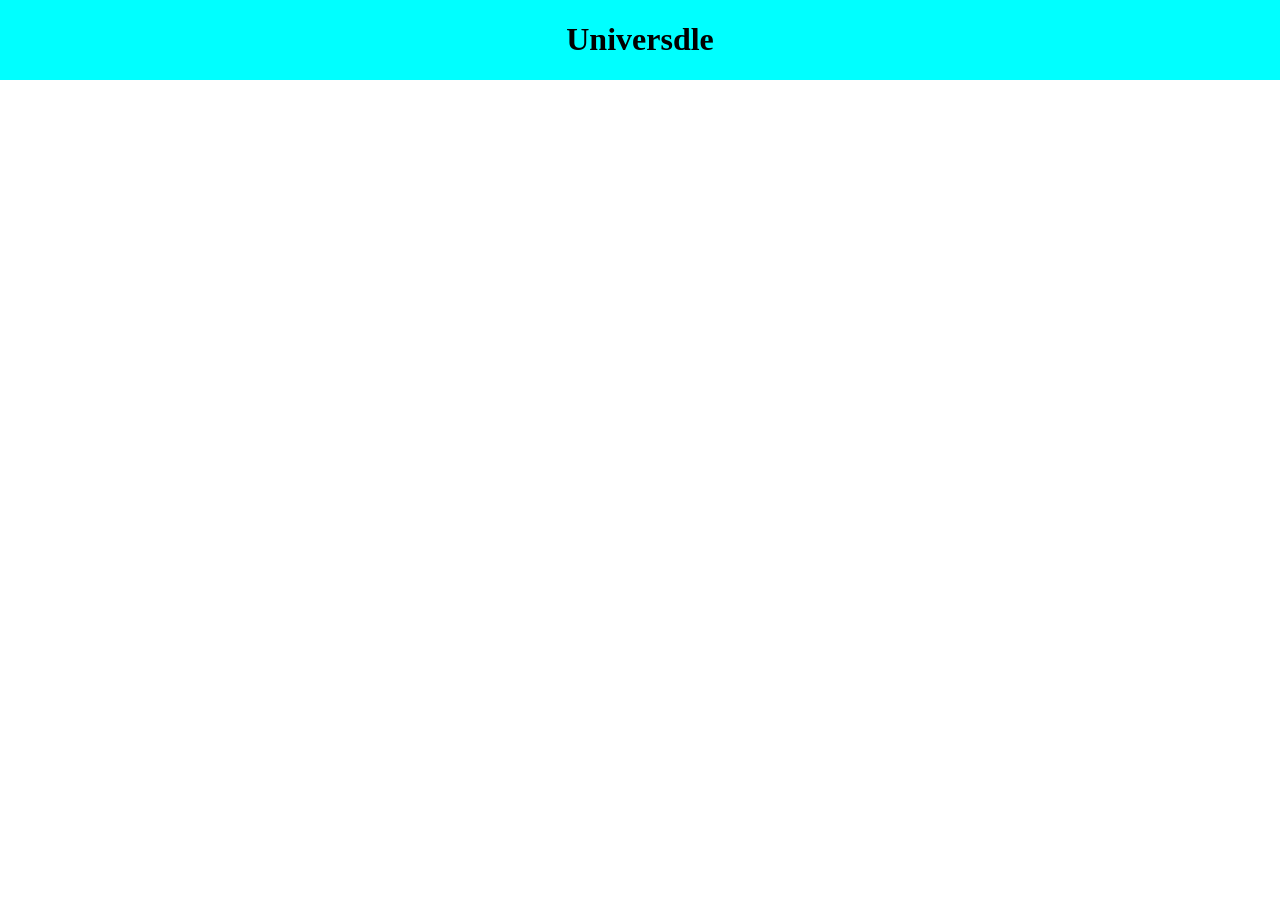
==== index.html @ 806bfc27 "ajout fichier one piece" ====
<!DOCTYPE html>
<html lang="en">

<head>
	<meta charset="UTF-8">
	<meta name="viewport" content="width=device-width, initial-scale=1.0">
	<title>Document</title>
	<link rel="stylesheet" href="./style/main.css">
</head>

<body>
	<header><h1>Universdle</h1></header>
</body>

</html>
---- style/main.css ----
html, body
{
	width: 100%;
	height: 100%;
	margin: 0;
}

header
{
	text-align: center;
	background-color: aqua;
	display: flow-root;
}
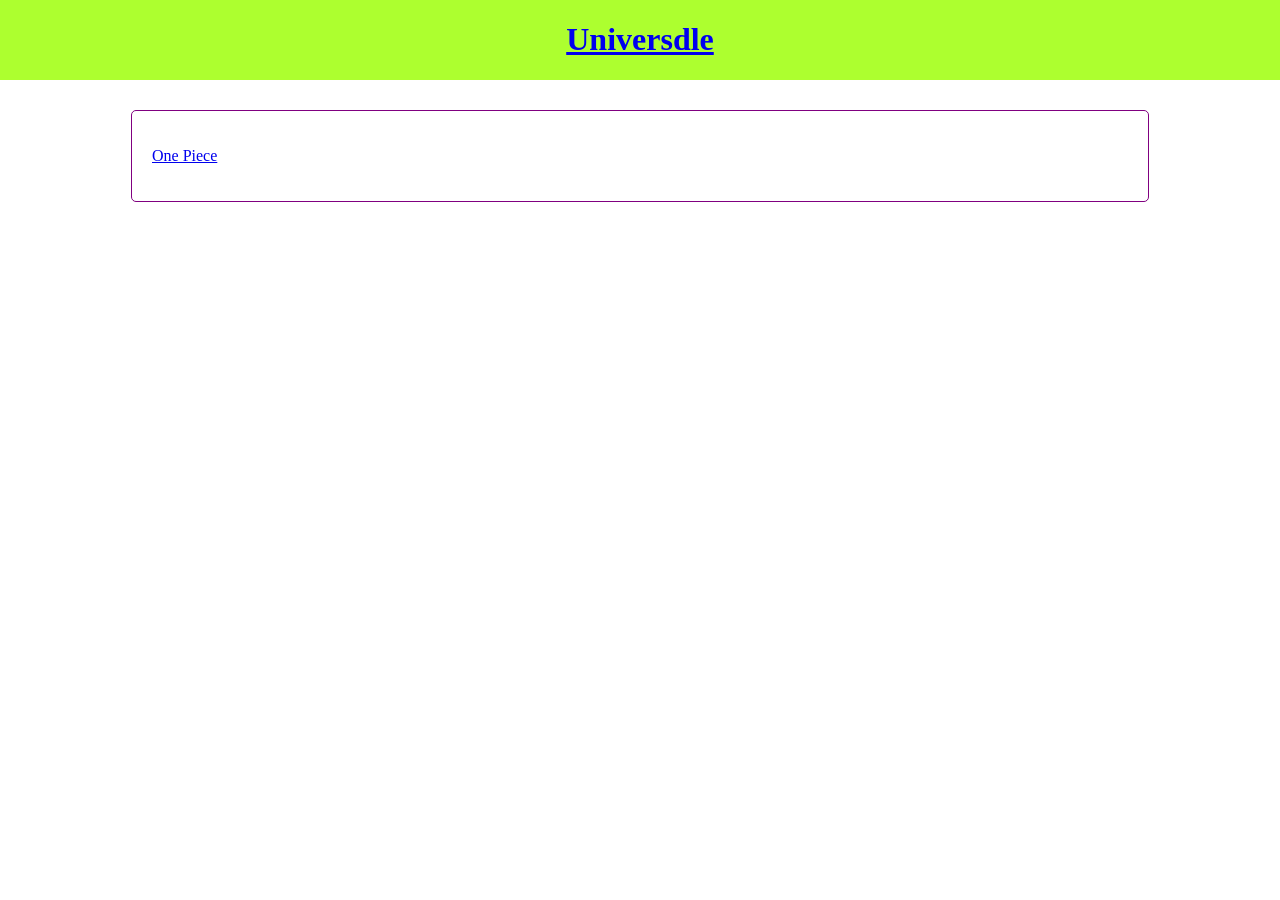
==== commit 477efe5a: "guess input done character info display in progress" ====
--- a/index.html
+++ b/index.html
@@ -4,12 +4,23 @@
 <head>
 	<meta charset="UTF-8">
 	<meta name="viewport" content="width=device-width, initial-scale=1.0">
-	<title>Document</title>
+	<title>Universdle</title>
 	<link rel="stylesheet" href="./style/main.css">
 </head>
 
 <body>
-	<header><h1>Universdle</h1></header>
+	<header>
+		<a href="./index.html"><h1>Universdle</h1></a>
+	</header>
+	<main>
+		<section id="UniverseList">
+			<a href="./pages/game.html?universe=one_piece">
+				<div>
+					<p>One Piece</p>
+				</div>
+			</a>
+		</section>
+	</main>
 </body>
 
 </html>
--- a/style/main.css
+++ b/style/main.css
@@ -3,11 +3,28 @@
 	width: 100%;
 	height: 100%;
 	margin: 0;
+	text-align: center;
 }
 
 header
 {
 	text-align: center;
-	background-color: aqua;
+	background-color: greenyellow;
 	display: flow-root;
+}
+
+main
+{
+	margin: 30px;
+}
+
+#UniverseList
+{
+	display: flex;
+	border: solid thin purple;
+	border-radius: 5px;
+	width: 80%;
+	height: fit-content;
+	padding: 20px;
+	margin: auto;
 }
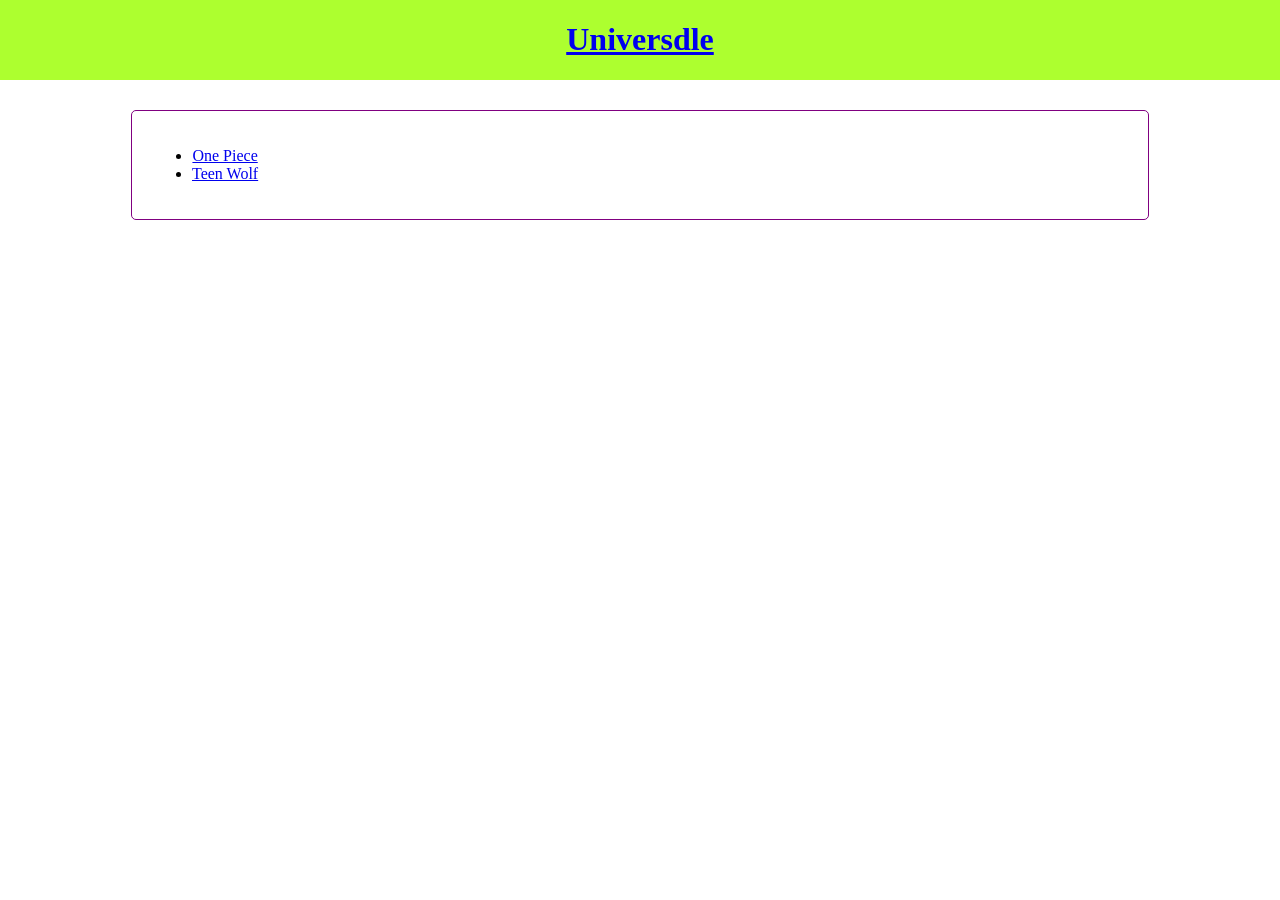
==== commit 77d18775: "Ajout jeu Teen Wolf" ====
--- a/index.html
+++ b/index.html
@@ -14,11 +14,14 @@
 	</header>
 	<main>
 		<section id="UniverseList">
-			<a href="./pages/game.html?universe=one_piece">
-				<div>
-					<p>One Piece</p>
-				</div>
-			</a>
+			<ul>
+				<li>
+					<a href="./pages/game.html?universe=one_piece">One Piece</a>
+				</li>
+				<li>
+					<a href="./pages/game.html?universe=teen_wolf">Teen Wolf</a>
+				</li>
+			</ul>
 		</section>
 	</main>
 </body>
--- a/style/main.css
+++ b/style/main.css
@@ -1,3 +1,9 @@
+:root
+{
+	color-scheme: light dark;
+	--searchFieldWidth: 170px;
+}
+
 html, body
 {
 	width: 100%;
@@ -18,6 +24,69 @@
 	margin: 30px;
 }
 
+table
+{
+	width: 100%;
+	table-layout: fixed;
+	border-collapse: collapse;
+	margin: auto;
+}
+
+th, td
+{
+	border: solid thin;
+}
+
+.SearchResult
+{
+	height: 2.5em;
+	display: flex;
+}
+
+.SearchResult:hover
+{
+	background-color: #607080;
+}
+
+.SearchResult p
+{
+	margin: auto;
+}
+
+.AttemptField
+{
+	background-color: red;
+	background-position: center;
+	background-repeat: no-repeat;
+}
+
+.CharacterImage
+{
+	height: 100%;
+	aspect-ratio: 1 / 1;
+	object-fit: cover;
+}
+
+.Higher
+{
+	background-image: url(../images/arrowUp.svg);
+}
+
+.Lower
+{
+	background-image: url(../images/arrowDown.svg);
+}
+
+.Partial
+{
+	background-color: orange;
+}
+
+.Correct
+{
+	background-color: limegreen;
+}
+
 #UniverseList
 {
 	display: flex;
@@ -27,4 +96,26 @@
 	height: fit-content;
 	padding: 20px;
 	margin: auto;
+}
+
+#SearchContainer
+{
+	display: inline-block;
+	width: fit-content;
+	margin: auto;
+	position: relative;
+}
+
+#GuessField
+{
+	border-radius: 5px;
+}
+
+#SearchResults
+{
+	width: 100%;
+	position: absolute;
+	background-color: slategray;
+	overflow-y: auto;
+	max-height: min(20vh, 200px);
 }
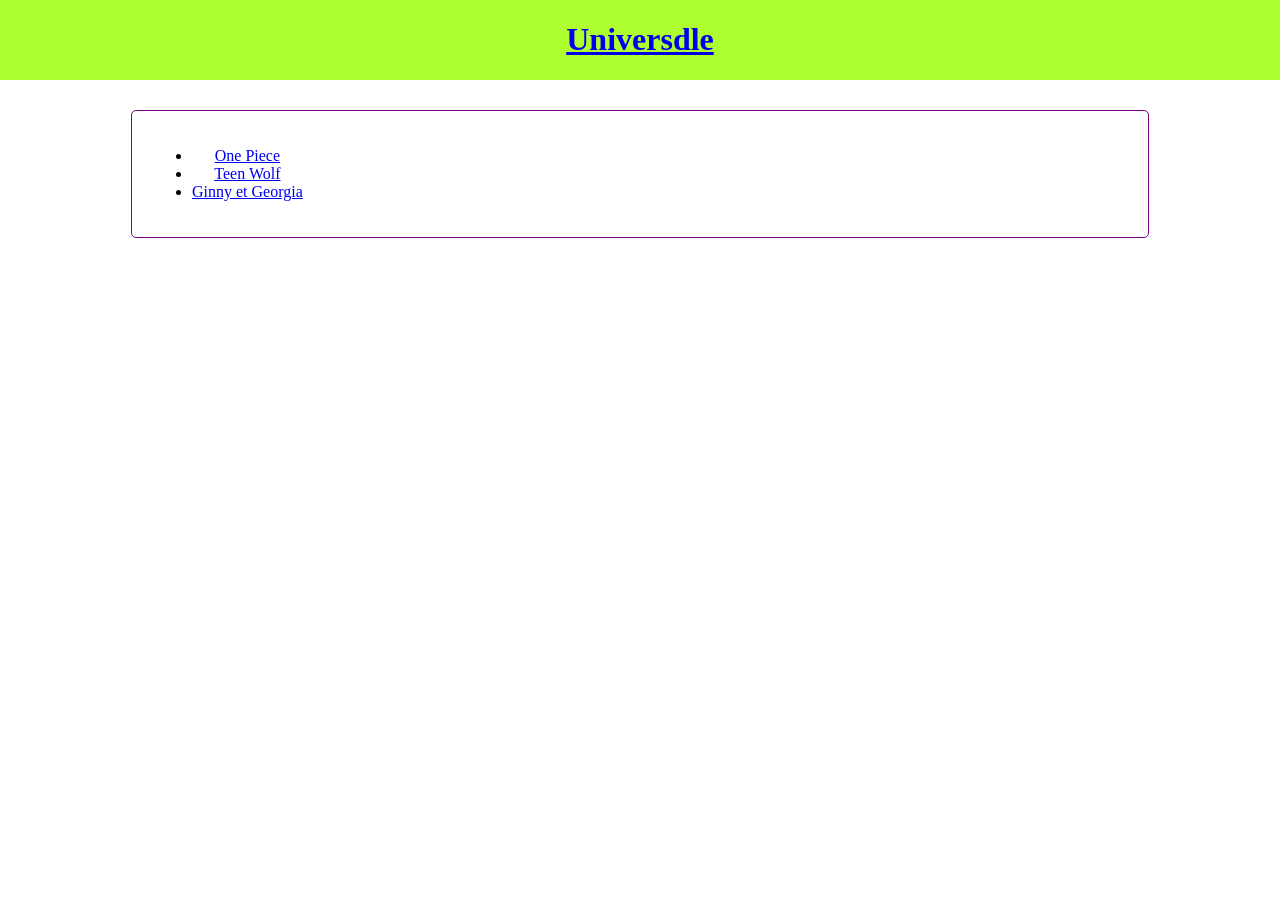
==== commit 58cd73c9: "Ajout univers ginny et georgia" ====
--- a/index.html
+++ b/index.html
@@ -21,6 +21,9 @@
 				<li>
 					<a href="./pages/game.html?universe=teen_wolf">Teen Wolf</a>
 				</li>
+				<li>
+					<a href="./pages/game.html?universe=ginny_et_georgia">Ginny et Georgia</a>
+				</li>
 			</ul>
 		</section>
 	</main>
--- a/style/main.css
+++ b/style/main.css
@@ -62,7 +62,7 @@
 
 .CharacterImage
 {
-	height: 100%;
+	width: 100%;
 	aspect-ratio: 1 / 1;
 	object-fit: cover;
 }
@@ -118,4 +118,16 @@
 	background-color: slategray;
 	overflow-y: auto;
 	max-height: min(20vh, 200px);
+}
+
+.search{
+	margin-bottom: 1%;
+}
+
+#victory{
+	color: coral;
+}
+
+.alias{
+	font-size: 10px;
 }
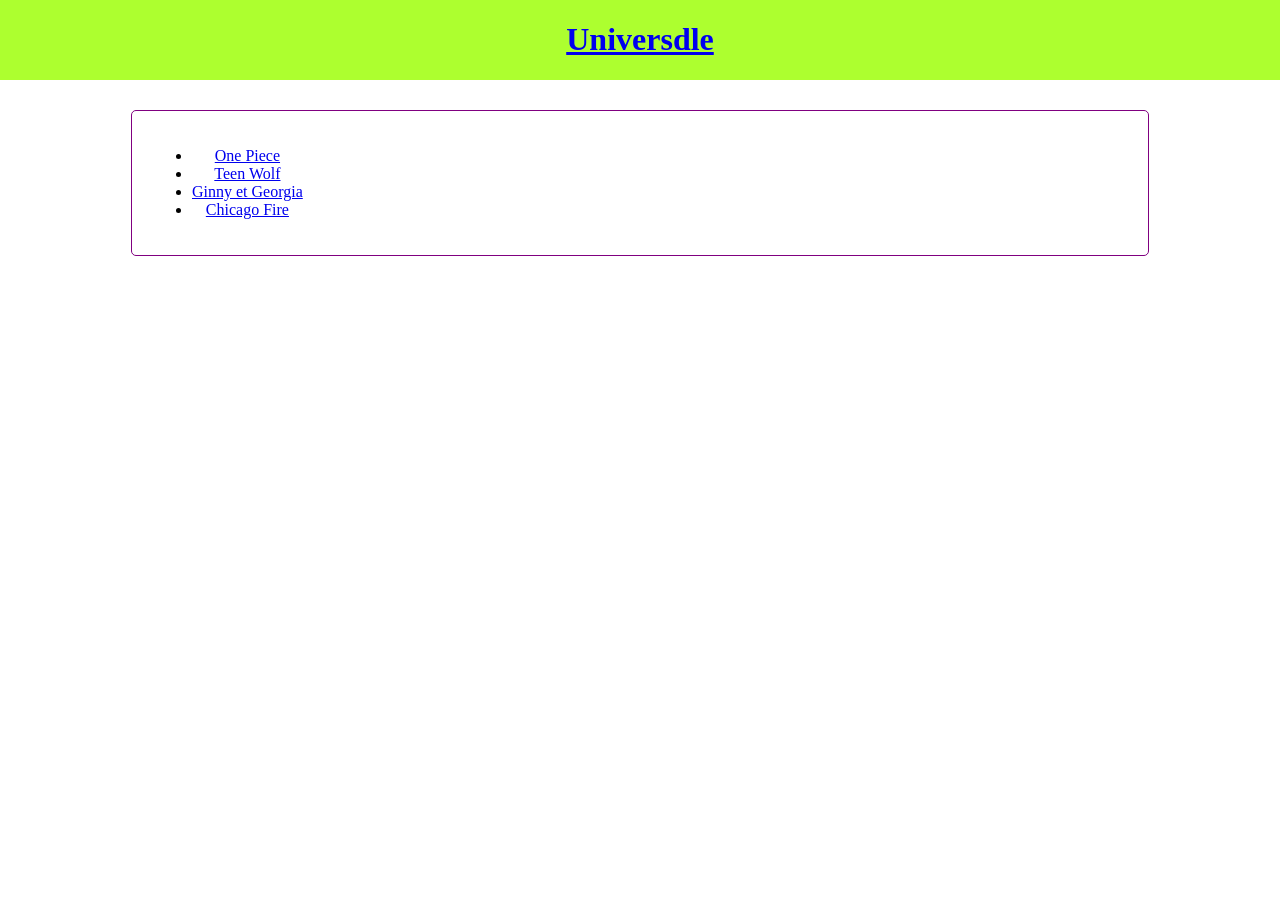
==== commit 10f43f8a: "add chicago fire" ====
--- a/index.html
+++ b/index.html
@@ -24,6 +24,9 @@
 				<li>
 					<a href="./pages/game.html?universe=ginny_et_georgia">Ginny et Georgia</a>
 				</li>
+				<li>
+					<a href="./pages/game.html?universe=chicago_fire">Chicago Fire</a>
+				</li>
 			</ul>
 		</section>
 	</main>
--- a/style/main.css
+++ b/style/main.css
@@ -43,6 +43,11 @@
 	display: flex;
 }
 
+.SelectedResult
+{
+	background-color: #91aac4;
+}
+
 .SearchResult:hover
 {
 	background-color: #607080;
@@ -64,6 +69,13 @@
 {
 	width: 100%;
 	aspect-ratio: 1 / 1;
+	object-fit: cover;
+}
+
+.CharacterImageSelect
+{
+	height: 100%;
+	aspect-ratio: 2 / 1;
 	object-fit: cover;
 }
 
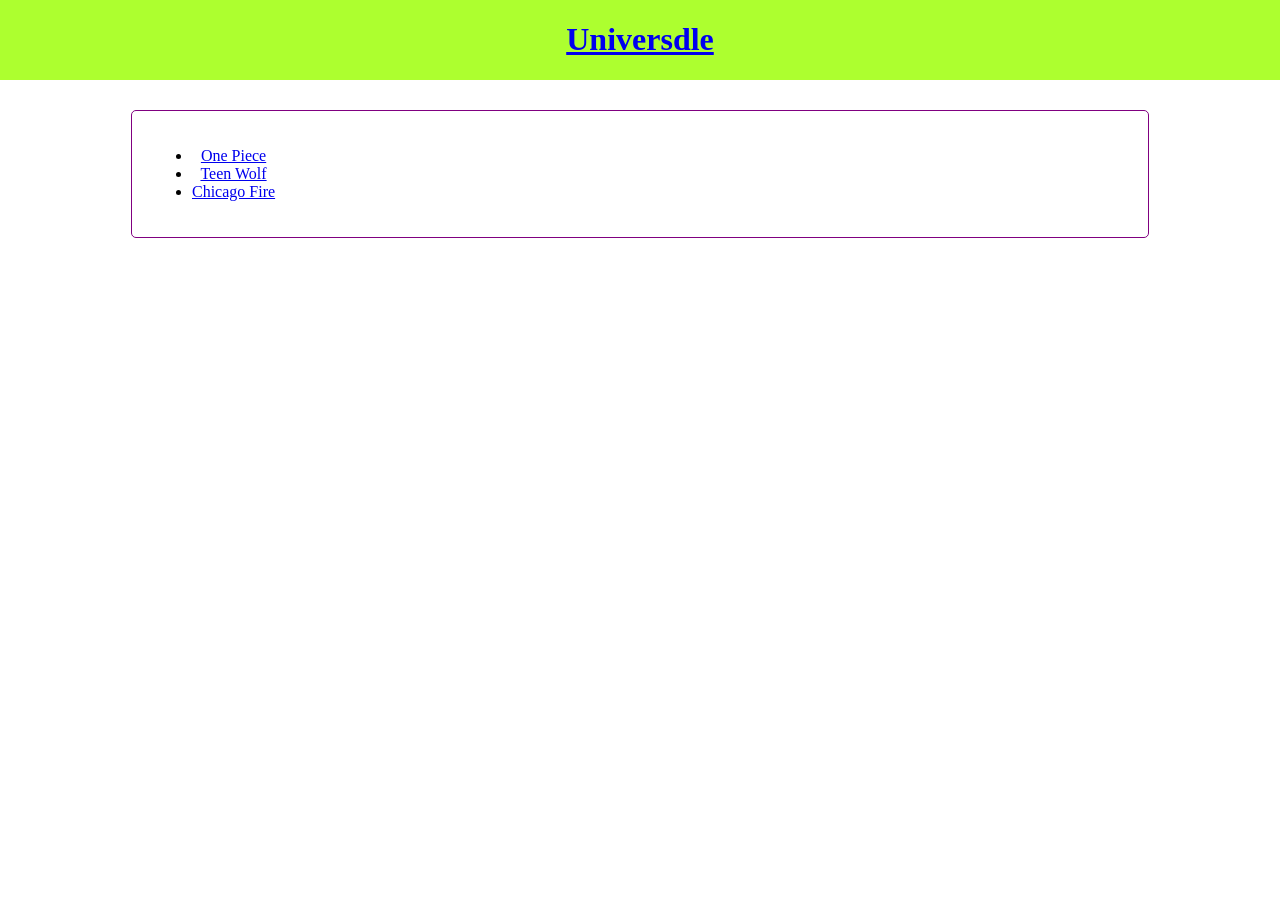
==== commit afbd4073: "remove Ginny and Georgia" ====
--- a/index.html
+++ b/index.html
@@ -22,9 +22,6 @@
 					<a href="./pages/game.html?universe=teen_wolf">Teen Wolf</a>
 				</li>
 				<li>
-					<a href="./pages/game.html?universe=ginny_et_georgia">Ginny et Georgia</a>
-				</li>
-				<li>
 					<a href="./pages/game.html?universe=chicago_fire">Chicago Fire</a>
 				</li>
 			</ul>
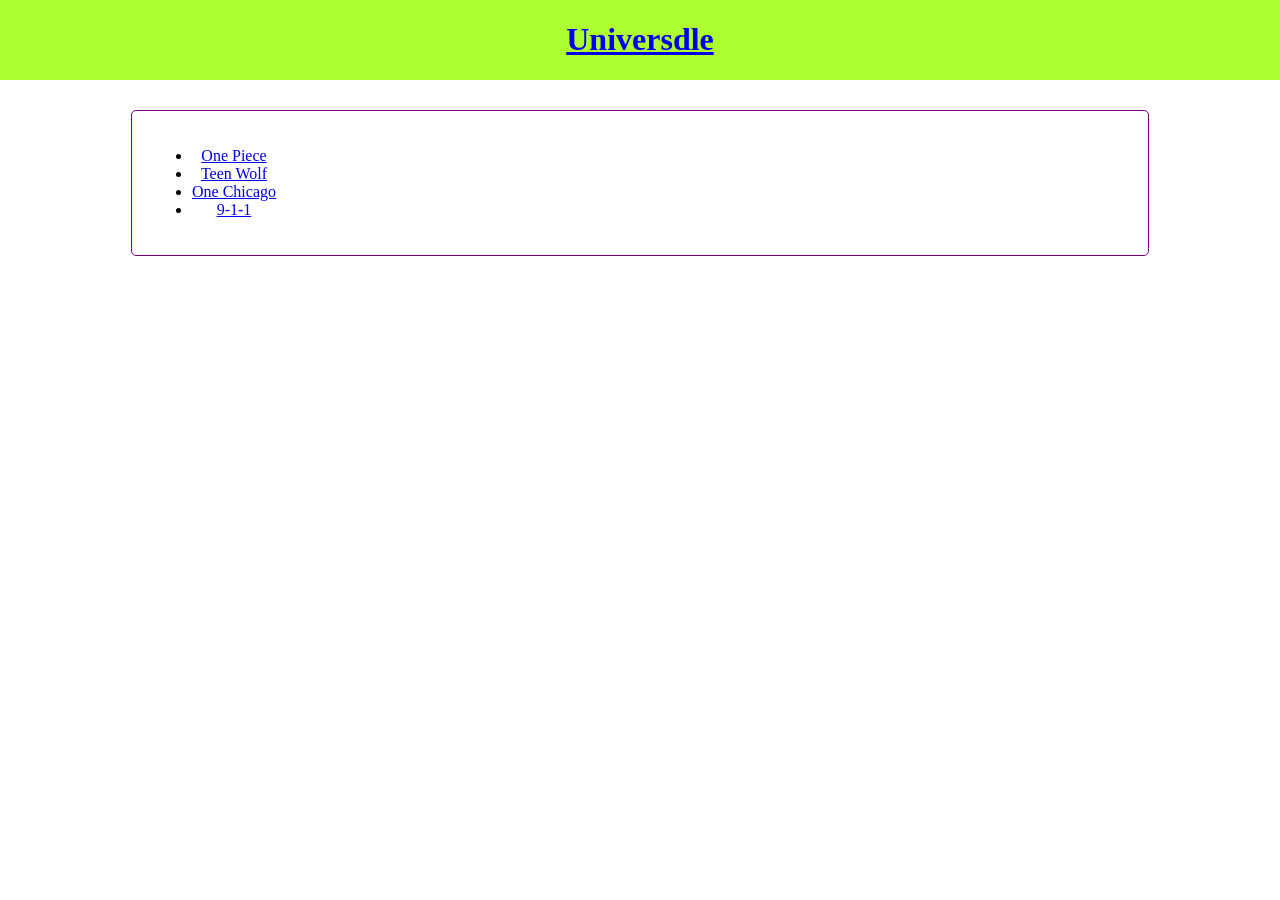
==== commit e3ba55ca: "add franchise 911 and one chicago" ====
--- a/index.html
+++ b/index.html
@@ -22,7 +22,10 @@
 					<a href="./pages/game.html?universe=teen_wolf">Teen Wolf</a>
 				</li>
 				<li>
-					<a href="./pages/game.html?universe=chicago_fire">Chicago Fire</a>
+					<a href="./pages/game.html?universe=one_chicago">One Chicago</a>
+				</li>
+				<li>
+					<a href="./pages/game.html?universe=911">9-1-1</a>
 				</li>
 			</ul>
 		</section>
